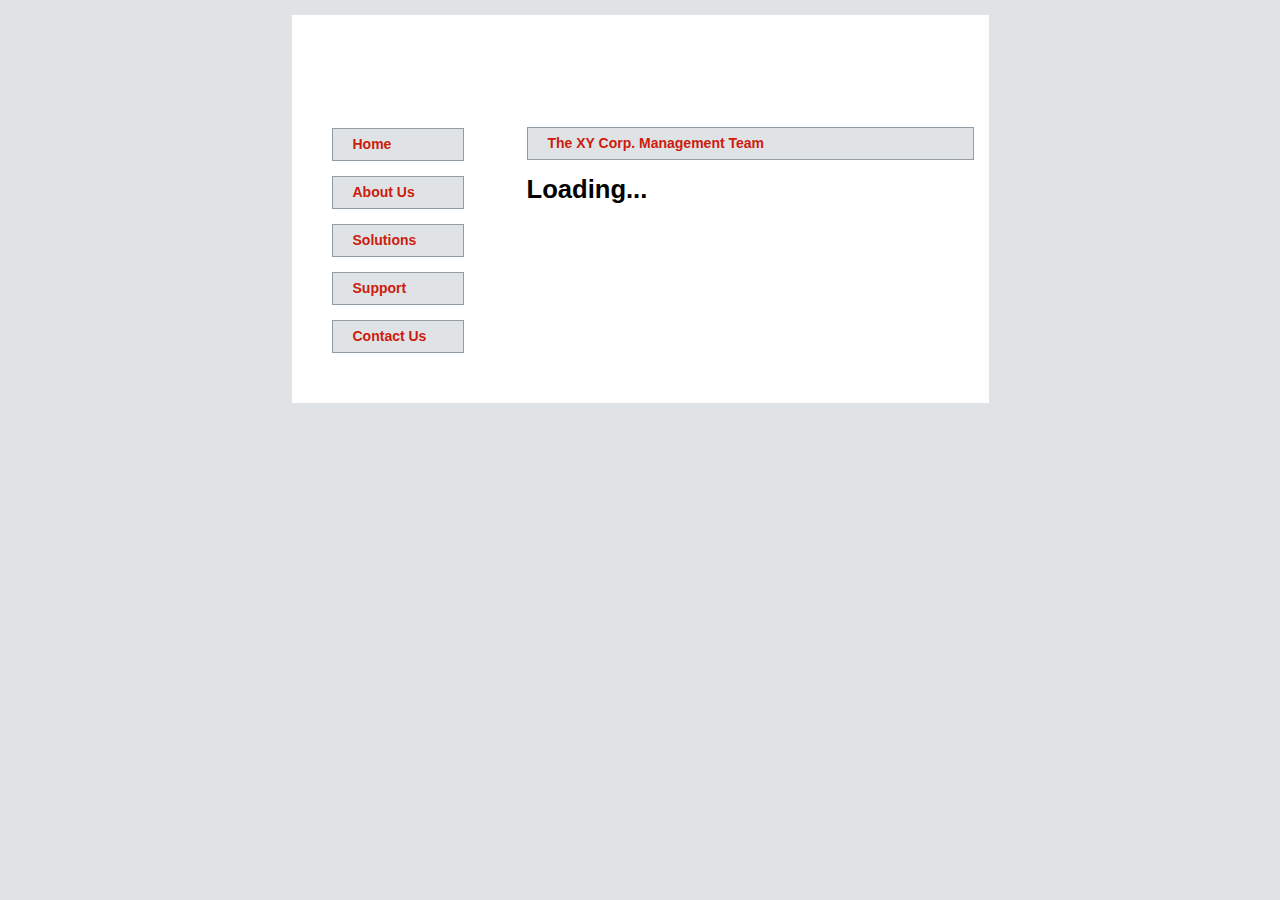
==== index.html @ fa014cd3 "Assignment_3" ====
<!DOCTYPE html>
<html lang="en">

<head>
	<meta charset="UTF-8">
	<title>Welcome to XY Corp.</title>
	<link href="css/styles.css" type="text/css" rel="stylesheet">
	<script src="js/jquery.js"></script>
	<script src="js/script.js"></script>
</head>

<body>
	<section id="container">
		<header></header>

		<nav>
			<ul>
				<li><a href="index.html">Home</a></li>
				<li><a href="aboutus.html">About Us</a></li>
				<li><a href="solutions.html">Solutions</a></li>
				<li><a href="support.html">Support</a></li>
				<li><a href="contactus.html">Contact Us</a></li>
			</ul>
		</nav>

		<section id="content">
			<h2>The XY Corp. Management Team</h2>

			<div id="team"></div>
		</section>

		<footer></footer>
	</section>

	
</body>

</html>
---- css/styles.css ----
article, aside, figure, footer, header, nav, section {
    display: block;
}
body {
	font-family: Arial, Helvetica, sans-serif;
	font-size: 0.8em;
	line-height: 25px;
	background-color: #dfe3e6;
}
#container {
	background: #fff;
	width: 697px;
	margin: 15px auto 0 auto;
}
header {
	height: 100px;
	background: url('images/logo.gif') no-repeat 25px;
}
nav	{
	width: 235px;
	float: left;
}
nav ul {
	list-style-type: none;
}
nav ul li a:link, nav ul li a:visited, #content h2 {
	font-size: 14px;
	font-weight: bold;
	background: #dfe3e6 url('images/bullet.gif') no-repeat 7px center;
	padding: 3px 0 3px 20px;
	border: solid #929ca4 1px;
	color: #cc1c0d;
}
nav ul li a:link, nav ul li a:visited {
	width: 110px;
	margin-bottom: 15px;
	text-decoration:none;
	display: block;
}				
nav ul li a:hover {
	color: #000;
	background-color: #ccc;
}
#content {
	width: 447px;
	float: left;
	background-color: #fff;
	padding-right: 15px;
}
h3, h4 {
	margin: 0;
	color: #000080;
}
footer {
	height: 35px;
	background: url('images/footer.gif');
	clear: both;
}
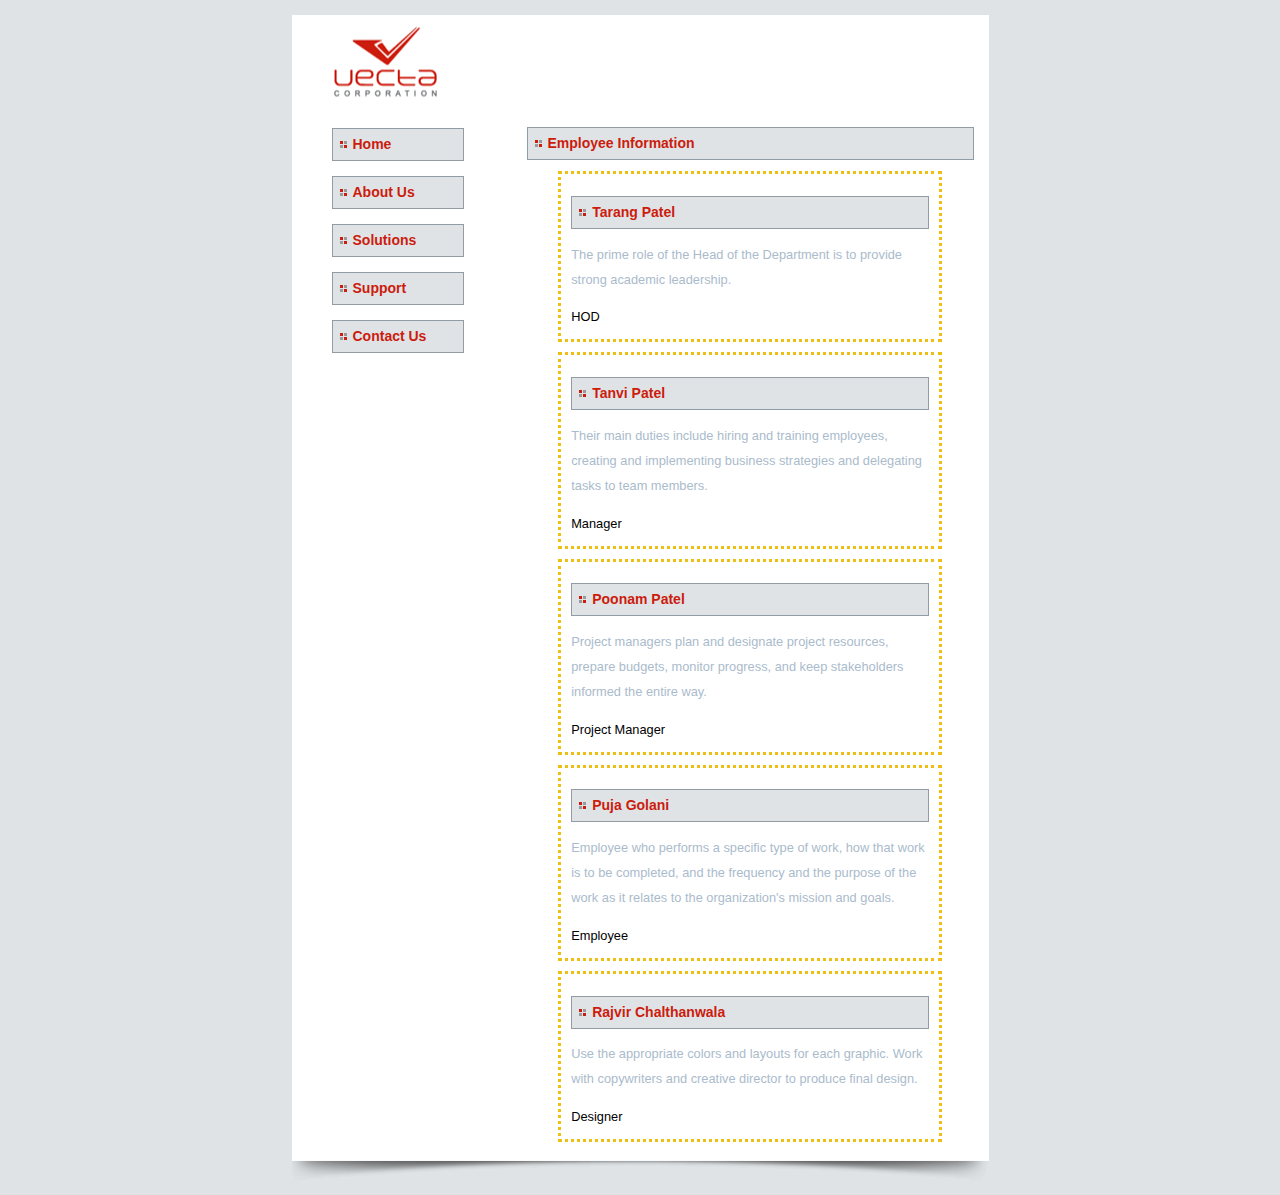
==== commit f68dfe0c: "Commit" ====
--- a/index.html
+++ b/index.html
@@ -2,11 +2,8 @@
 <html lang="en">
 
 <head>
-	<meta charset="UTF-8">
-	<title>Welcome to XY Corp.</title>
-	<link href="css/styles.css" type="text/css" rel="stylesheet">
-	<script src="js/jquery.js"></script>
-	<script src="js/script.js"></script>
+	<title>Welcome to E Corp.</title>
+	<link href="styles.css" type="text/css" rel="stylesheet">
 </head>
 
 <body>
@@ -24,15 +21,24 @@
 		</nav>
 
 		<section id="content">
-			<h2>The XY Corp. Management Team</h2>
+			<h2>Employee Information</h2>
 
-			<div id="team"></div>
+			<div id="content-item-list">
+				<!-- sample of what your toString should output
+					<div id="content-item-0">
+						<h4>name here</h4>
+						<p>description here</p>
+						<div>category genre here</div>
+					</div>
+				-->
+			</div>
 		</section>
 
 		<footer></footer>
 	</section>
 
-	
+	<script src="jquery.js"></script>
+	<script src="script.js"></script>
 </body>
 
 </html>--- a/styles.css
+++ b/styles.css
@@ -0,0 +1,68 @@
+article,
+aside,
+figure,
+footer,
+header,
+nav,
+section {
+  display: block;
+}
+body {
+  font-family: Arial, Helvetica, sans-serif;
+  font-size: 0.8em;
+  line-height: 25px;
+  background-color: #dfe3e6;
+}
+#container {
+  background: #fff;
+  width: 697px;
+  margin: 15px auto 0 auto;
+}
+header {
+  height: 100px;
+  background: url('images/logo.gif') no-repeat 25px;
+}
+nav {
+  width: 235px;
+  float: left;
+}
+nav ul {
+  list-style-type: none;
+}
+nav ul li a:link,
+nav ul li a:visited,
+#content h2 {
+  font-size: 14px;
+  font-weight: bold;
+  background: #dfe3e6 url('images/bullet.gif') no-repeat 7px center;
+  padding: 3px 0 3px 20px;
+  border: solid #929ca4 1px;
+  color: #cc1c0d;
+}
+nav ul li a:link,
+nav ul li a:visited {
+  width: 110px;
+  margin-bottom: 15px;
+  text-decoration: none;
+  display: block;
+}
+nav ul li a:hover {
+  color: #000;
+  background-color: #ccc;
+}
+#content {
+  width: 447px;
+  float: left;
+  background-color: #fff;
+  padding-right: 15px;
+}
+h3,
+h4 {
+  margin: 0;
+  color: #000080;
+}
+footer {
+  height: 35px;
+  background: url('images/footer.gif');
+  clear: both;
+}
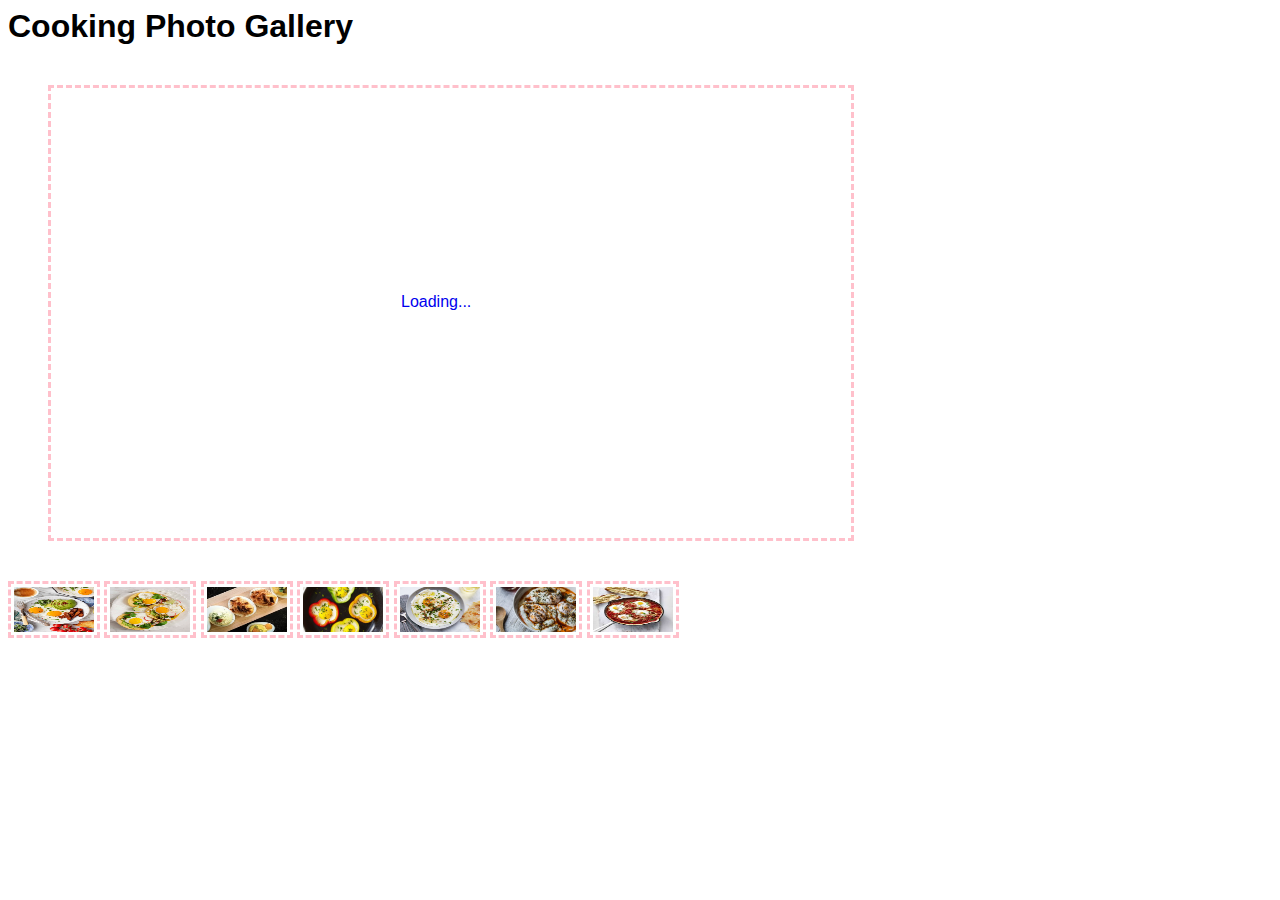
==== commit 4426125a: "Commit" ====
--- a/index.html
+++ b/index.html
@@ -1,44 +1,61 @@
-<!DOCTYPE html>
-<html lang="en">
+<html>
 
 <head>
-	<title>Welcome to E Corp.</title>
-	<link href="styles.css" type="text/css" rel="stylesheet">
+    <meta name="viewport" content="width=device-width, initial-scale=1.0">
+    <link href="css/style.css" rel="stylesheet">
+    <link href="css/photoViewer.css" rel="stylesheet">
 </head>
 
 <body>
-	<section id="container">
-		<header></header>
+    <div id="share-options"></div>
 
-		<nav>
-			<ul>
-				<li><a href="index.html">Home</a></li>
-				<li><a href="aboutus.html">About Us</a></li>
-				<li><a href="solutions.html">Solutions</a></li>
-				<li><a href="support.html">Support</a></li>
-				<li><a href="contactus.html">Contact Us</a></li>
-			</ul>
-		</nav>
+    <h1> Cooking Photo Gallery</h1>
+    <div id="photo-viewer">
+        <a href="#" class="photo-box is-loading"></a>
+        <div class="photo-thumbnails">
+            <a href="img/image1.jpg" class="thumbnail-anchor active" title="Egg curry">
+                <img src="img/image1.jpg" alt="thumbnail 1" class="myImg">
+            </a>
+            <a href="img/image2.jpg" class="thumbnail-anchor" title="Egg Bhurji">
+                <img src="img/image2.jpg" alt="thumbnail 2" class="myImg">
+            </a>
+            <a href="img/image3.jpg" class="thumbnail-anchor" title="Ghotalo">
+                <img src="img/image3.jpg" alt="thumbnail 3" class="myImg">
+            </a>
+            <a href="img/image4.jpg" class="thumbnail-anchor" title="Burji Pulao">
+                <img src="img/image4.jpg" alt="thumbnail 4" class="myImg">
+            </a>
+            <a href="img/image5.jpg" class="thumbnail-anchor" title="Half fry">
+                <img src="img/image5.jpg" alt="thumbnail 5" class="myImg">
+            </a>
+            <a href="img/image6.jpg.crdownload" class="thumbnail-anchor" title="Omlette">
+                <img src="img/image6.jpg.crdownload" alt="thumbnail 5" class="myImg">
+            </a>
+            <a href="img/image7.jpg" class="thumbnail-anchor" title="Eggs fry">
+                <img src="img/image7.jpg" alt="thumbnail 5" class="myImg">
+            </a>
+            
+        </div>
+    </div>
 
-		<section id="content">
-			<h2>Employee Information</h2>
 
-			<div id="content-item-list">
-				<!-- sample of what your toString should output
-					<div id="content-item-0">
-						<h4>name here</h4>
-						<p>description here</p>
-						<div>category genre here</div>
-					</div>
-				-->
-			</div>
-		</section>
 
-		<footer></footer>
-	</section>
+    <!-- The Modal -->
+    <div id="myModal" class="modal">
+      <span class="close">&times;</span>
+      <img class="modal-content" id="img">
+      <div id="caption"></div>
+    </div>
 
-	<script src="jquery.js"></script>
-	<script src="script.js"></script>
+    
+	<script type="text/javascript" src="js/jquery.js" defer></script>
+    <script type="text/javascript" src="js/photoViewer.js" defer></script>
+
+    <script type="text/javascript" src="js/script.js" defer></script>
+
 </body>
 
-</html>+</html>
+
+
+
--- a/css/style.css
+++ b/css/style.css
@@ -0,0 +1,75 @@
+body {font-family: Arial, Helvetica, sans-serif;}
+
+#myImg {
+  border-radius: 5px;
+  cursor: pointer;
+  transition: 0.3s;
+}
+
+#myImg:hover {opacity: 0.7;}
+
+/* The Modal (background) */
+.modal {
+  display: none; /* Hidden by default */
+  position: fixed; /* Stay in place */
+  z-index: 1; /* Sit on top */
+  padding-top: 100px; /* Location of the box */
+  left: 0;
+  top: 0;
+  width: 100%; /* Full width */
+  height: 100%; /* Full height */
+  overflow: auto; /* Enable scroll if needed */
+  background-color: rgb(0,0,0); /* Fallback color */
+  background-color: rgba(0,0,0,0.9); /* Black w/ opacity */
+}
+
+/* Modal Content (image) */
+.modal-content {
+  margin: auto;
+  display: block;
+  width: 800px;
+  height: 450px;
+}
+
+/* Add Animation */
+.modal-content, #caption {  
+  -webkit-animation-name: zoom;
+  -webkit-animation-duration: 0.6s;
+  animation-name: zoom;
+  animation-duration: 0.6s;
+}
+
+@-webkit-keyframes zoom {
+  from {-webkit-transform:scale(0)} 
+  to {-webkit-transform:scale(1)}
+}
+
+@keyframes zoom {
+  from {transform:scale(0)} 
+  to {transform:scale(1)}
+}
+
+/* The Close Button */
+.close {
+  position: absolute;
+  top: 15px;
+  right: 35px;
+  color: #f1f1f1;
+  font-size: 40px;
+  font-weight: bold;
+  transition: 0.3s;
+}
+
+.close:hover,
+.close:focus {
+  color: #bbb;
+  text-decoration: none;
+  cursor: pointer;
+}
+
+/* 100% Image Width on Smaller Screens */
+@media only screen and (max-width: 700px){
+  .modal-content {
+    width: 100%;
+  }
+}
--- a/css/photoViewer.css
+++ b/css/photoViewer.css
@@ -0,0 +1,45 @@
+#photo-viewer {
+  display: none;
+}
+#photo-viewer .photo-box {
+  position: relative;
+  display: block;
+  width: 800px;
+  height: 450px;
+  margin: 40px;
+}
+#photo-viewer .photo-box.is-loading::after {
+  content: "Loading...";
+  position: absolute;
+  z-index: 10;
+
+  top: calc(50% - 20px);
+  left: calc(50% - 50px);
+}
+#photo-viewer .photo-box img {
+  position: absolute;
+  width: 800px;
+  height: 450px;
+  top: 50%;
+  left: 50%;
+  border-radius: 4px;
+  padding: 5px;
+}
+
+.thumbnail-anchor{
+  text-decoration: none;
+}
+#photo-viewer .thumbnail-anchor img {
+
+  padding: 3px;
+  width: 80px;
+  height: 45px;
+}
+#photo-viewer .thumbnail-anchor img:hover{
+  box-shadow: 0 0 2px 1px rgba(0, 140, 186, 0.5);
+}
+
+#photo-viewer .thumbnail-anchor img.active {
+  display: table;
+  clear: both;
+}
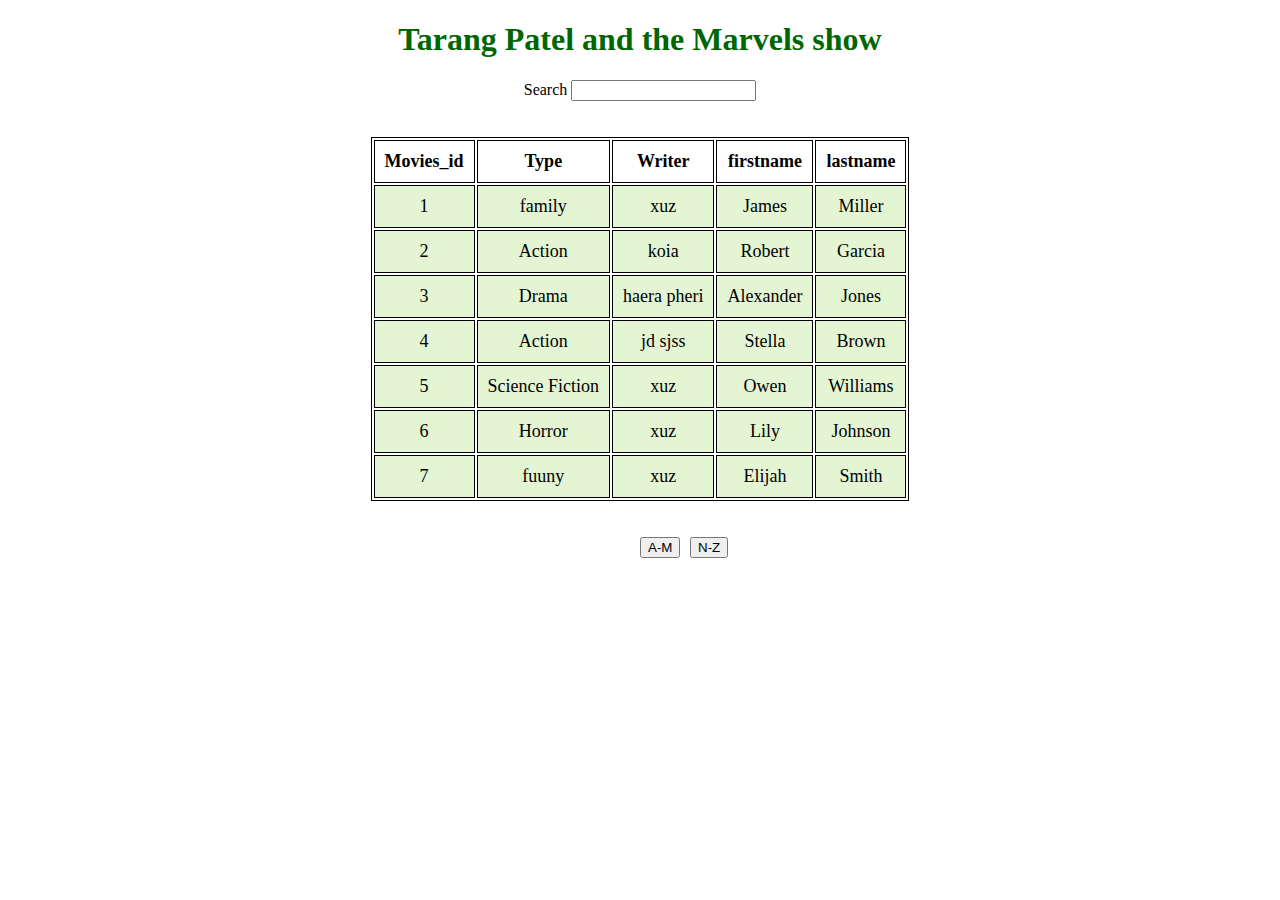
==== commit 529434bb: "Commit Assignment 8" ====
--- a/index.html
+++ b/index.html
@@ -1,61 +1,40 @@
-<html>
+<!DOCTYPE html>
 
 <head>
-    <meta name="viewport" content="width=device-width, initial-scale=1.0">
     <link href="css/style.css" rel="stylesheet">
-    <link href="css/photoViewer.css" rel="stylesheet">
 </head>
 
 <body>
-    <div id="share-options"></div>
+    <h1><!-- your name and the show/movie/book name goes here --></h1>
 
-    <h1> Cooking Photo Gallery</h1>
-    <div id="photo-viewer">
-        <a href="#" class="photo-box is-loading"></a>
-        <div class="photo-thumbnails">
-            <a href="img/image1.jpg" class="thumbnail-anchor active" title="Egg curry">
-                <img src="img/image1.jpg" alt="thumbnail 1" class="myImg">
-            </a>
-            <a href="img/image2.jpg" class="thumbnail-anchor" title="Egg Bhurji">
-                <img src="img/image2.jpg" alt="thumbnail 2" class="myImg">
-            </a>
-            <a href="img/image3.jpg" class="thumbnail-anchor" title="Ghotalo">
-                <img src="img/image3.jpg" alt="thumbnail 3" class="myImg">
-            </a>
-            <a href="img/image4.jpg" class="thumbnail-anchor" title="Burji Pulao">
-                <img src="img/image4.jpg" alt="thumbnail 4" class="myImg">
-            </a>
-            <a href="img/image5.jpg" class="thumbnail-anchor" title="Half fry">
-                <img src="img/image5.jpg" alt="thumbnail 5" class="myImg">
-            </a>
-            <a href="img/image6.jpg.crdownload" class="thumbnail-anchor" title="Omlette">
-                <img src="img/image6.jpg.crdownload" alt="thumbnail 5" class="myImg">
-            </a>
-            <a href="img/image7.jpg" class="thumbnail-anchor" title="Eggs fry">
-                <img src="img/image7.jpg" alt="thumbnail 5" class="myImg">
-            </a>
-            
-        </div>
-    </div>
+        <h1>Tarang Patel and the Marvels show</h1>
+  
+        <!-- TABLE CONSTRUCTION-->
+       <table id="myTable">
+
+         <div align="center">  
+                    Search <input type="text" name="search" id="search" class="form-control" />  
+                </div> 
+                <br>
+                <br>
+    <tr>
+        <th>Movies_id</th>
+        <th>Type</th>
+        <th>Writer</th>
+        <th>firstname</th>
+        <th>lastname</th>
+
+    </tr>
+ <div align="center"> 
+    <button name="first" id="first" class="first">A-M</button> <button  name="second" id="second">N-Z</button>
+</div>
 
 
+</table>
+   <script type="text/javascript" src="js/jquery.js"></script>
+    <script type="text/javascript" src="js/script.js"></script>
 
-    <!-- The Modal -->
-    <div id="myModal" class="modal">
-      <span class="close">&times;</span>
-      <img class="modal-content" id="img">
-      <div id="caption"></div>
-    </div>
-
-    
-	<script type="text/javascript" src="js/jquery.js" defer></script>
-    <script type="text/javascript" src="js/photoViewer.js" defer></script>
-
-    <script type="text/javascript" src="js/script.js" defer></script>
-
+ 
 </body>
 
-</html>
-
-
-
+</html>--- a/css/style.css
+++ b/css/style.css
@@ -1,75 +1,44 @@
-body {font-family: Arial, Helvetica, sans-serif;}
+        table {
+            margin: 0 auto;
+            font-size: large;
+            border: 1px solid black;
+        }
+  
+        h1 {
+            text-align: center;
+            color: #006600;
+            font-size: xx-large;
+            font-family: 'Gill Sans', 
+                'Gill Sans MT', ' Calibri', 
+                'Trebuchet MS', 'sans-serif';
+        }
+  
+        td {
+            background-color: #E4F5D4;
+            border: 1px solid black;
+        }
+  
+        th,
+        td {
+            font-weight: bold;
+            border: 1px solid black;
+            padding: 10px;
+            text-align: center;
+        }
+  
+        td {
+            font-weight: lighter;
+        }
 
-#myImg {
-  border-radius: 5px;
-  cursor: pointer;
-  transition: 0.3s;
-}
+        #first{
 
-#myImg:hover {opacity: 0.7;}
+position: absolute;
+margin-top: 400px;
+        }
 
-/* The Modal (background) */
-.modal {
-  display: none; /* Hidden by default */
-  position: fixed; /* Stay in place */
-  z-index: 1; /* Sit on top */
-  padding-top: 100px; /* Location of the box */
-  left: 0;
-  top: 0;
-  width: 100%; /* Full width */
-  height: 100%; /* Full height */
-  overflow: auto; /* Enable scroll if needed */
-  background-color: rgb(0,0,0); /* Fallback color */
-  background-color: rgba(0,0,0,0.9); /* Black w/ opacity */
-}
+          #second{
 
-/* Modal Content (image) */
-.modal-content {
-  margin: auto;
-  display: block;
-  width: 800px;
-  height: 450px;
-}
-
-/* Add Animation */
-.modal-content, #caption {  
-  -webkit-animation-name: zoom;
-  -webkit-animation-duration: 0.6s;
-  animation-name: zoom;
-  animation-duration: 0.6s;
-}
-
-@-webkit-keyframes zoom {
-  from {-webkit-transform:scale(0)} 
-  to {-webkit-transform:scale(1)}
-}
-
-@keyframes zoom {
-  from {transform:scale(0)} 
-  to {transform:scale(1)}
-}
-
-/* The Close Button */
-.close {
-  position: absolute;
-  top: 15px;
-  right: 35px;
-  color: #f1f1f1;
-  font-size: 40px;
-  font-weight: bold;
-  transition: 0.3s;
-}
-
-.close:hover,
-.close:focus {
-  color: #bbb;
-  text-decoration: none;
-  cursor: pointer;
-}
-
-/* 100% Image Width on Smaller Screens */
-@media only screen and (max-width: 700px){
-  .modal-content {
-    width: 100%;
-  }
-}
+position: absolute;
+margin-top: 400px;
+margin-left: 50px;
+        }
